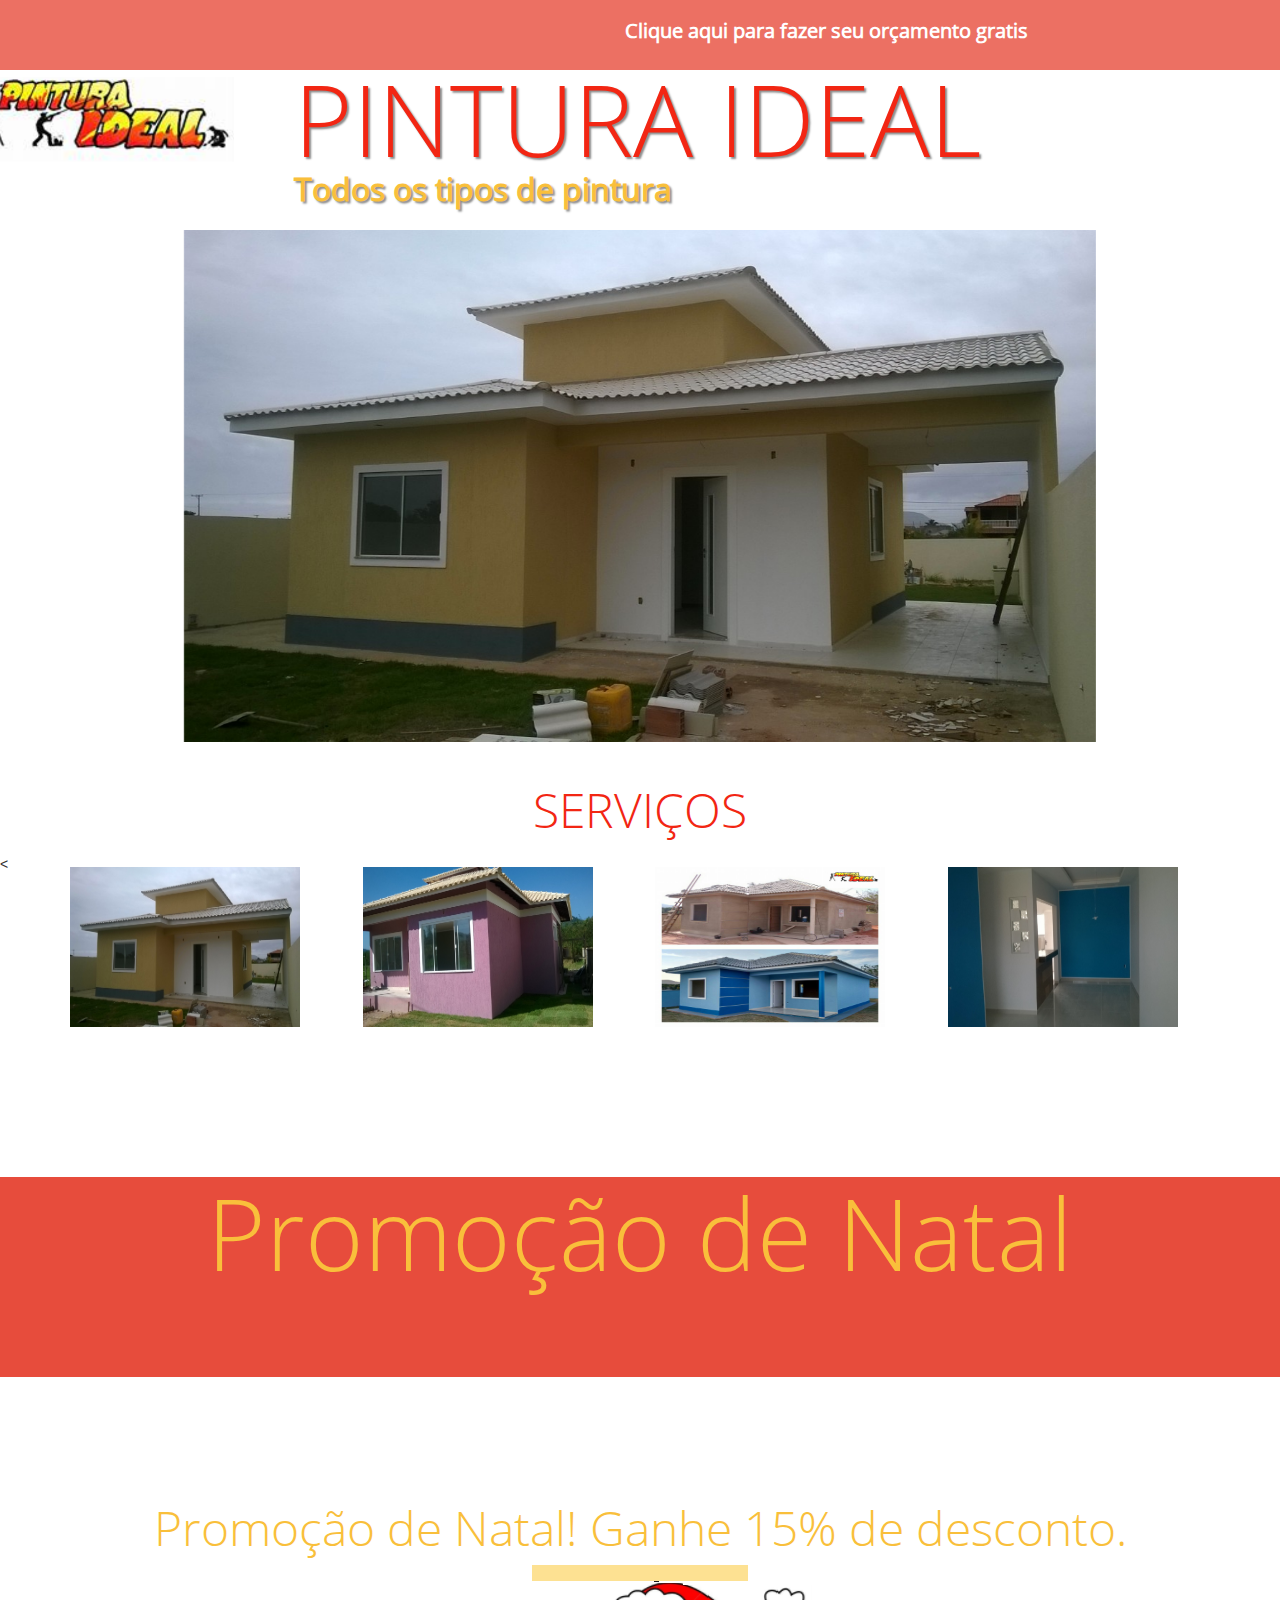
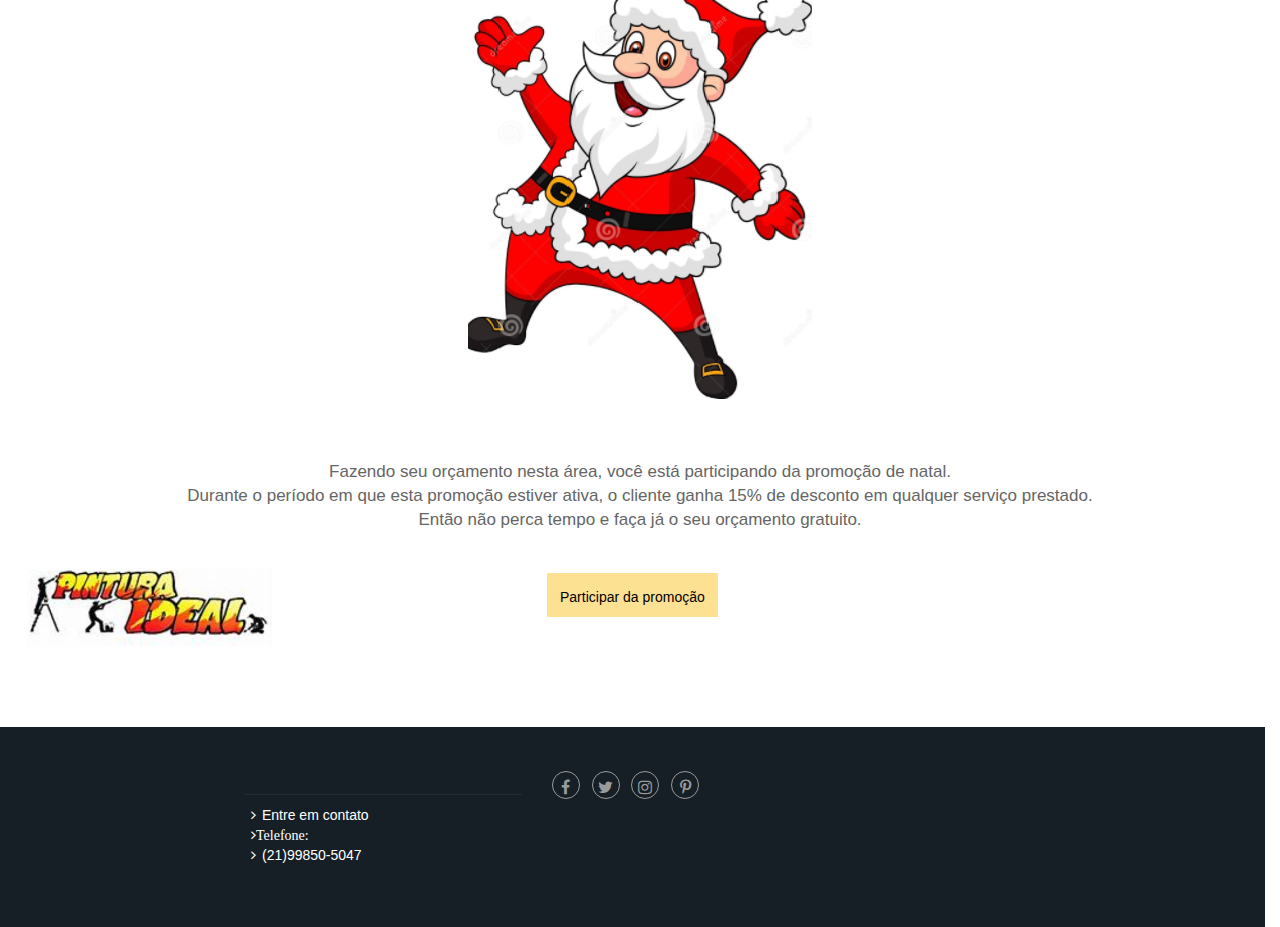
==== index.html @ 50167acb "primeiro commit" ====
<!DOCTYPE html>
<html>
	<head>
		<meta charset="utf-8">
		<title>Pintura Ideal</title>
		<link rel="stylesheet" href="lib/bootstrap/css/bootstrap.min.css">
		<link rel="stylesheet" href="https://maxcdn.bootstrapcdn.com/font-awesome/4.5.0/css/font-awesome.min.css">
		<link rel="stylesheet" href="css/orlando.css">
		

	</head>
	<body>

		<header>
			
			<div class="container">
				<img id="logotipo" src="img\logo.png" alt="Logotipo">
			</div>

			

			<div class="container">
				
				<div class="row">
					
					<nav id="menu" class="pull-right">
						<ul>
							<li><a href="#"></a></li>
							<li><a href="#">Clique aqui para fazer seu orçamento gratis</a></li>
							<li><a href="#"></a></li>
							<!--<li class="search">
								<div class="input-group">
							      <input type="search" placeholder="pesquisa">
							      <span class="input-group-btn">
							        <button type="button"><i class="fa fa-search"></i></button>
							      </span>
							    </div><!-- /input-group -->
							</li>
						</ul>
					</nav>

				</div>

			</div>			

		</header>

		<section>
			
			<div id="banner">
				
				<h1>PINTURA IDEAL<small>Todos os tipos de pintura</small></h1><br>


			<div id="ajustecarroseu" id="myCarousel" class="carousel slide container" data-ride="carousel">
    
   

    
    <div id="ajustecar ousel" class="carousel-inner" role="listbox">
      <div class="item active">
        <img src="img\casa palha.jpg" id="pintura" alt="Best Cars" width="1000" height="1800">
      </div>

      <div class="item">
        <img src="img\casa roxa.jpg" alt="Evergreen" width="2800" height="1800">
      </div>
      
       <div class="item">
        <img src="img\interiorjapa.jpg" alt="Fabulous" width="2800" height="1800">
      </div>
     
      
   
     
    </div>

    
    
  </div>
     
    </div>
            	<
			<div id="news" class="container">
				
				<div class="row text-center">
					<h2>Serviços</h2>
						
				</div>				

				<div class="row thumbnails">
					<div class="col-md-3">
						
						<a href="img\casa palha.jpg "><img id="imgselec" src="img/casa palha.jpg" alt="Noticia">
						<h3></h3></a>
						

					</div>
					<div class="col-md-3">
						
						<a href="img/casa roxa.jpg"><img id="imgselec" src="img/casa roxa.jpg" alt="Noticia">
						<h3></h3></a>
						

					</div>
					<div class="col-md-3">
						
						<a href="img/pintura.jpg"><img id="imgselec" src="img/pintura.jpg" alt="Noticia">
						<h3></h3></a>
						

					</div>
					<div class="col-md-3">
						
						<a href="img/interiorjapa.jpg"><img id="imgselec" src="img/interiorjapa.jpg" alt="Noticia">
						<h3></h3></a>
						

					</div>
				</div>

			</div>

			<div id="estatisticas">
				
					<h1 id="promoção">Promoção de Natal</h1>
						
				
			
					</div>
				</div>

			</div>

			<div id="call-to-action">
				
				<div class="container">

					<div class="row text-center">
						<h2>Promoção de Natal! Ganhe 15% de desconto.</h2>
						<hr>	
					</div>
					<span><img src="img\papainoel.png"></span>

					<div class="row">
						
						<p>Fazendo seu orçamento nesta área, você está participando da promoção de natal.<br>
						 Durante o período em que esta promoção estiver ativa, o cliente ganha 15% de desconto em qualquer serviço prestado. <br>
						Então não perca tempo e faça já o seu orçamento gratuito.</p>

					</div>
					
					<div class="text-center">
						<div class="row row-max-400">
							
							
							<div class="col-xs-6" id="botpromo">
								<a href="#" class="btn btn-amarelo">Participar da promoção</a>
							</div>

						</div>
					</div>

				</div>

			</div>

		</section>

		<footer>
			
			<div class="row row-cinza-claro">
				
				<div class="container">
					
					<div class="row">
						
						<div class="col-md-2 text-center">
							
							<img id="logobaixo" class="logotipo" src="img\logo.png">

						</div>
						<div class="col-md-10">
							
							<div class="row row-cols">
								
								<div class="col-md-4 col-links">
									
									<h4></h4>

									<ul class="list-unstyled" id="listacontato">
										<li><i class="fa fa-angle-right"></i>Entre em contato</li>
										<li><i class="fa fa-angle-right">Telefone:</i></li>
										<li><i class="fa fa-angle-right"></i>(21)99850-5047</li>
									</ul>

								</div>
								<div class="col-md-4 col-get-in-touch">
									
									
									<ul class="list-unstyled list-socials">
										<li>
											<a href="#" target="_blank"><i class="fa fa-facebook"></i></a>

										</li>
										<li>
											<a href="#" target="_blank"><i class="fa fa-twitter"></i></a>
										</li>
										<li>
											<a href="#" target="_blank"><i class="fa fa-instagram"></i></a>
										</li>
										<li>
											<a href="#" target="_blank"><i class="fa fa-pinterest-p"></i></a>
										</li>
									</ul>

								</div>
							</div>

						</div>

					</div>

				</div>

			</div>

			

		</footer>

		<script src="lib/jquery/jquery.min.js"></script>
		<script src="lib/bootstrap/js/bootstrap.min.js"></script>

	</body>
</html>
---- css/orlando.css ----
@font-face {
	font-family: 'OpenSans';
	src: url("../fonts/Open_Sans/OpenSans-Regular.ttf");
	font-size: 1em;
}
@font-face {
	font-family: 'OpenSans-Light';
	src: url("../fonts/Open_Sans/OpenSans-Light.ttf");
	font-size: 1em;
}
header {
	width: 100%;
	height: 150px;
	background-color: rgba(231, 76, 60, .8);
	z-index: 2;
    position: relative;
    top: -80px;
}
header .container {
	position: relative;
}
header .hea der -black {
	background-color: #F89406;
	height: 41px;
}
header .header-black li {
	background-image: url("../img/c lubs.png");
	background-repeat: no-repeat;
	display: inline-block;
	margin: 4px;
}
header .header-black li a {
	width: 32px;
	height: 32px;
	display: block;
}
header #logotipo {
	position: absolute;
	top: 151px;
	left: -90px;
    height: 91px;
}
#logobaixo {
	    position: absolute;
    top: -192px;
    left: -17px;
    width: 249px;
}
#menu {
	margin: 12px 0;

}
#menu li {
	display: inline-block;
	font-family: "OpenSans";
	    position: relative;
    top: 85px;
    left: -118px;x
}
#menu li.search {
	width: 182px;
}
#menu li.search input {
	background-color: #5C2D90;
	color: #fff;
	border: none;
	height: 30px;
	line-height: 30px;
	padding-left: 8px;
}
#menu li.search ::-webkit-input-placeholder {
	color: #fff;	
}
#menu li.search button {
	background: none;
	border: none;
	position: absolute;
    right: 3px;
    top: 7px;
}
#menu li.search button i {
	font-size: 14px;
	color: rgba(255, 255, 255, .5);
}
#menu li a {
	color: #FFF;
	font-size: 20px;
	padding: 10px 25px;
	font-weight: bold;
}
#menu li.search .input-group {
	top: 8px;
}

#banner h1 {
	color: #F22613;
	top: -107px;
	position: relative;
	font-size: 100px;
	text-shadow:2px 2px 2px rgba(0, 0, 0, .45);
	font-family: 'OpenSans-Light';
	margin-left: 294px;
}
#banner h1 small {
	font-size: 32px;
	display: block;
	color: #F9BF3B;
	font-family: 'OpenSans';
	font-weight: bold;
}
#imgselec {
	height: 160px;
	width: 230px;
}
#news {
	position: relative;
    top: -110px;
}
#news h2 {
	color:#F22613;
	font-family: 'OpenSans-Light';
	font-size: 48px;
	text-transform: uppercase;
	text-align: center;
}
#msmcli {
	text-shadow:2px 2px 2px rgba(0, 0, 0, .45);
    position: relative;
    top: -157px;
    color:#5E2799;
	font-family: 'OpenSans-Light';
	text-align: right;
	font-size: 14px;


}
#msmcli2 {
	text-shadow:2px 2px 2px rgba(0, 0, 0, .45);
    position: relative;
    top: -157px;
    color:#5E2799;
	font-family: 'OpenSans-Light';
	font-size: 14px;


}
#news hr {
	border:#FDE192 solid 8px;
	width: 200px;
	margin: 0 auto;
}
#news .thumbnails {
	margin-top: 20px;
}
#news .thumbnails h3 {
	color: #F22613;
	font-size: 18px;
	font-family: 'OpenSans';
	font-weight: bold;
	margin-bottom: 0;
}
#news .thumbnails time {
	color:#A7A7A7;
	font-size: 18px;
	font-family: 'OpenSans';
}
#estatisticas {
	background-color: #E74C3C;
	width: 100%;
	height: 200px;
	text-align: center;
}
#estatisticas p {
	color: #E74C3C;
	text-transform: uppercase;
	font-family: 'OpenSans-Light';
	font-size: 64px;
	margin-top: 36px;
}
#estatisticas p small {
	color: #fff;
	font-size: 24px;
	display: block;
}
#call-to-action {
	text-align: center;
	margin-top: 105px;
}
#call-to-action h2 {
	color:#F9BF3B;
	font-family: 'OpenSans-Light';
	font-size: 48px;
	text-align: center;
}
#call-to-action hr {
	border:#FDE192 solid 8px;
	width: 200px;
	margin: 0 auto;
}
#call-to-action p {
	margin-top: 60px;
	margin-bottom: 40px;
	color: #656565;
	font-size: 17px;
}
#call-to-action .btn {
	min-width: 164px;
    height: 44px;
    line-height: 34px;
    border-radius: 0;
}
#call-to-action .btn-roxo {
    color: #fff;
    background-color: #5E299A;
    border-color: #5E299A;
}
#call-to-action .btn-amarelo {
    color: #000;
    background-color: #FDE192;
    border-color: #FDE192;
}
#call-to-action .row-max-400 {
	margin: 0 auto;
	max-width: 400px;
}
#botpromo {
	    left: 92px;
}
footer {
	margin-top: 110px;
}
footer .row {
	width: 100%;
}
footer .row p {
	line-height: 55px;
	margin-bottom: 0;
}
footer .row-cinza-claro {
	height: 200px;
	background-color: #171F26;
}
footer .row-cinza-escuro {
	height: 60px;
	background-color: #11171D;
	border-top: #242D37 1px solid;
}
footer .pull-left {
	font-family: 'OpenSans';
	font-size: 14px;
	color: #666;
}
footer .text-roxo {
	color: #623291;
	font-family: 'OpenSans';
	font-weight: bold;
	font-size: 14px;
}
footer .logotipo {
	margin-top: 28px;
}
footer .col-popular-post,
footer .col-links,
footer .col-get-in-touch {
	margin-top: 40px;
}
footer .row-cols h4 {
	font-family: 'OpenSans';
	font-size: 16px;
	color: #FFF;
	padding-bottom: 17px;
	border-bottom: #242D37 1px solid;
}
footer .row-cols h5 {
	color: #666;
	font-family: Arial;
	font-size: 14px;
	margin-bottom: 0;
}
footer .row-cols time {
	color: #FDE092;
	font-family: Arial;
	font-size: 14px;
}
footer .col-links a {
	color: #FFF;
	font-family: Arial;
	font-size: 14px;
}
footer .col-links .fa {
	margin: 0 6px;
}
footer .col-get-in-touch address {
	color:#666;
	font-family: Arial;
	font-size: 14px;
	margin-bottom: 6px;
}
footer .col-get-in-touch address span {
	display: inline-block;
}
footer .col-get-in-touch address i {
	position: relative;
	top: -14px;
}
footer .col-get-in-touch i {
	color: #9B9B9B;
	font-size: 20px;
	margin: 0 6px;

}
footer .col-get-in-touch a {
	color: #666;
}
footer .col-get-in-touch p {
	line-height: 20px;
}
footer .list-socials {
	margin-top: 4px;
}
footer .list-socials li {
	display: inline-block;
	margin-right: 8px;
}
footer .list-socials a {
	display: block;
	border: #9B9B9B 1px solid;
	width: 28px;
	height: 28px;
	line-height: 28px;
	border-radius: 14px;
	text-align: center;
}
footer .list-socials i {
	font-size: 16px;
	margin: 7px auto;
}
.carousel-inner > .item > img,
  .carousel-inner > .item > a > img {
      width: 80%;
      margin: auto;
  }
  .carousel-inner {
    position: relative;
    width: 100%;
    overflow: hidden;

}

#ajustecarroseu{
	    position: relative;
    top: -112px;
}
#promoção {
	font-size: 100px;
	color: #F9BF3B;
	font-family: 'OpenSans-Light';

}
#listacontato {
	color: #FFF;
}
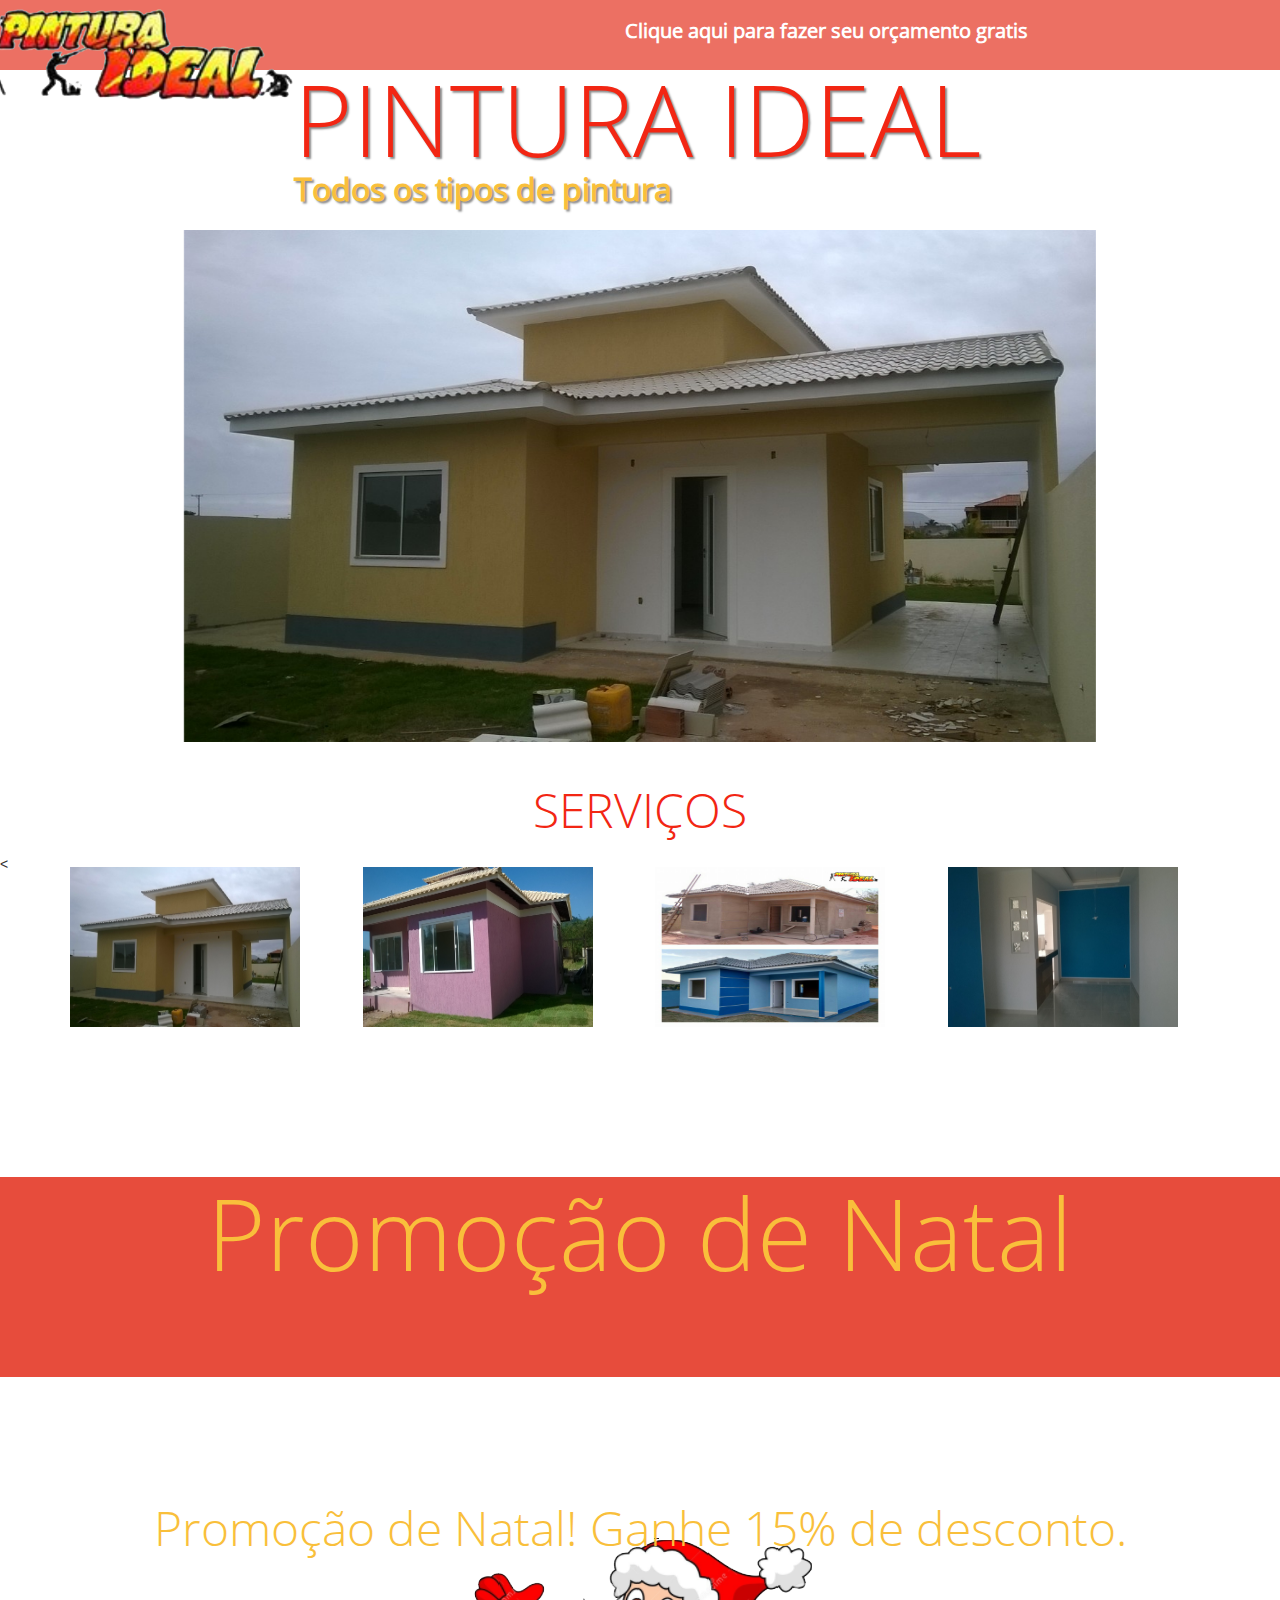
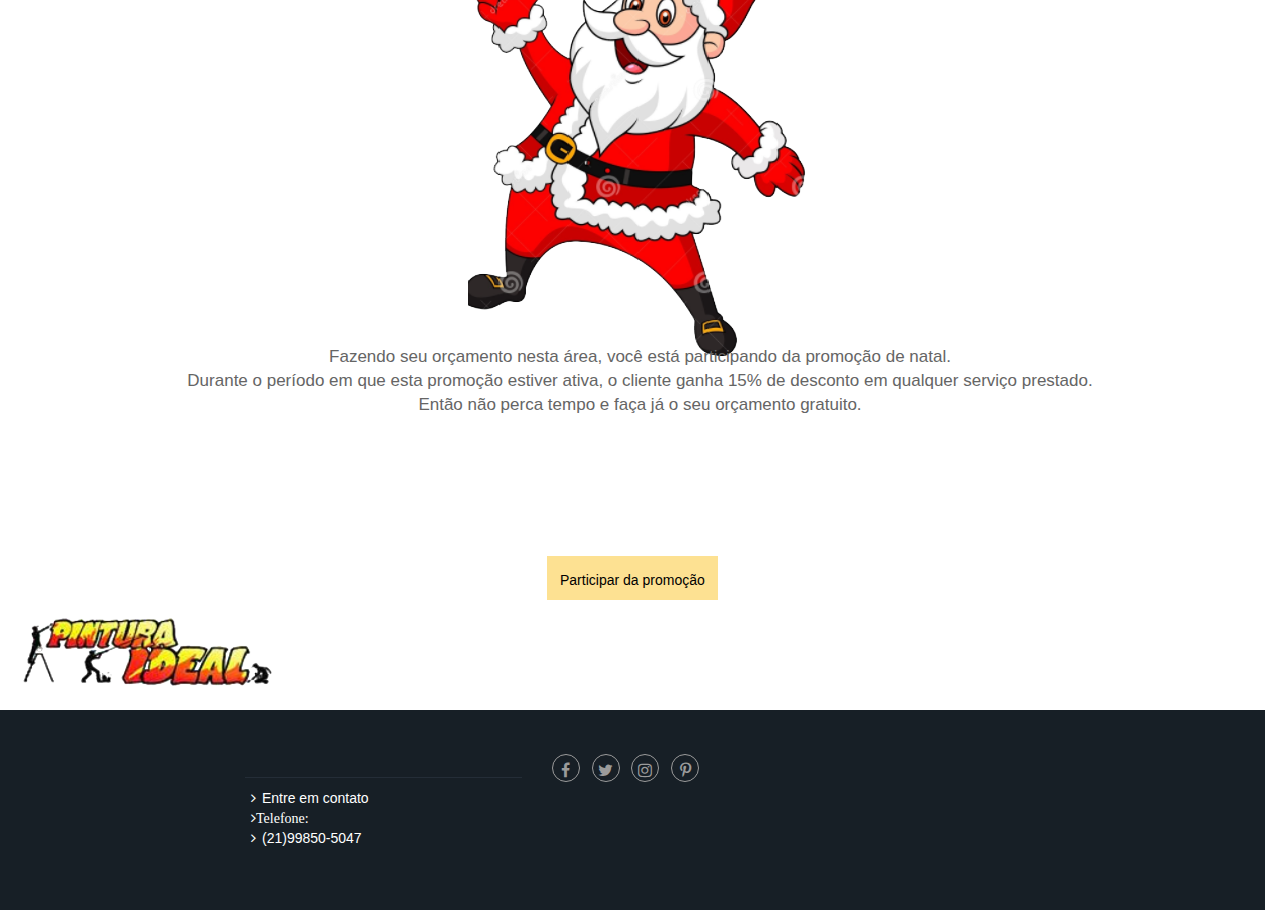
==== commit 842b7681: "add formulario" ====
--- a/index.html
+++ b/index.html
@@ -5,7 +5,7 @@
 		<title>Pintura Ideal</title>
 		<link rel="stylesheet" href="lib/bootstrap/css/bootstrap.min.css">
 		<link rel="stylesheet" href="https://maxcdn.bootstrapcdn.com/font-awesome/4.5.0/css/font-awesome.min.css">
-		<link rel="stylesheet" href="css/orlando.css">
+		<link rel="stylesheet" href="css/pintura.css">
 		
 
 	</head>
@@ -14,7 +14,7 @@
 		<header>
 			
 			<div class="container">
-				<img id="logotipo" src="img\logo.png" alt="Logotipo">
+				<img id="logotipo" src="img\logotipo.png" alt="Logotipo">
 			</div>
 
 			
@@ -26,7 +26,7 @@
 					<nav id="menu" class="pull-right">
 						<ul>
 							<li><a href="#"></a></li>
-							<li><a href="#">Clique aqui para fazer seu orçamento gratis</a></li>
+							<li><a href="formulario1.html">Clique aqui para fazer seu orçamento gratis</a></li>
 							<li><a href="#"></a></li>
 							<!--<li class="search">
 								<div class="input-group">
@@ -138,11 +138,11 @@
 
 					<div class="row text-center">
 						<h2>Promoção de Natal! Ganhe 15% de desconto.</h2>
-						<hr>	
-					</div>
-					<span><img src="img\papainoel.png"></span>
-
-					<div class="row">
+						<h r>	
+					</div>
+					<span id="papainoel"><img src="img\noel.png"></span>
+
+					<div id="emcima" class="row">
 						
 						<p>Fazendo seu orçamento nesta área, você está participando da promoção de natal.<br>
 						 Durante o período em que esta promoção estiver ativa, o cliente ganha 15% de desconto em qualquer serviço prestado. <br>
@@ -177,7 +177,7 @@
 						
 						<div class="col-md-2 text-center">
 							
-							<img id="logobaixo" class="logotipo" src="img\logo.png">
+							<img id="logobaixo" class="logotipo" src="img\logotipo.png">
 
 						</div>
 						<div class="col-md-10">
--- a/css/pintura.css
+++ b/css/pintura.css
@@ -0,0 +1,384 @@
+@font-face {
+	font-family: 'OpenSans';
+	src: url("../fonts/Open_Sans/OpenSans-Regular.ttf");
+	font-size: 1em;
+}
+@font-face {
+	font-family: 'OpenSans-Light';
+	src: url("../fonts/Open_Sans/OpenSans-Light.ttf");
+	font-size: 1em;
+}
+header {
+	width: 100%;
+	height: 150px;
+	background-color: rgba(231, 76, 60, .8);
+	z-index: 2;
+    position: relative;
+    top: -80px;
+}
+header .container {
+	position: relative;
+}
+header .hea der -black {
+	background-color: #F89406;
+	height: 41px;
+}
+
+header .header-black li a {
+	width: 32px;
+	height: 32px;
+	display: block;
+}
+header #logotipo {
+	position: absolute;
+	top: 89px;
+	left: -90px;
+    height: 91px;
+}
+#logobaixo {
+	    position: absolute;
+    top: -120px;
+    left: -17px;
+    width: 249px;
+}
+#menu {
+	margin: 12px 0;
+
+}
+#menu li {
+	display: inline-block;
+	font-family: "OpenSans";
+	    position: relative;
+    top: 85px;
+    left: -118px;x
+}
+#menu li.search {
+	width: 182px;
+}
+#menu li.search input {
+	background-color: #5C2D90;
+	color: #fff;
+	border: none;
+	height: 30px;
+	line-height: 30px;
+	padding-left: 8px;
+}
+#menu li.search ::-webkit-input-placeholder {
+	color: #fff;	
+}
+#menu li.search button {
+	background: none;
+	border: none;
+	position: absolute;
+    right: 3px;
+    top: 7px;
+}
+#menu li.search button i {
+	font-size: 14px;
+	color: rgba(255, 255, 255, .5);
+}
+#menu li a {
+	color: #FFF;
+	font-size: 20px;
+	padding: 10px 25px;
+	font-weight: bold;
+}
+#menu li.search .input-group {
+	top: 8px;
+}
+
+#banner h1 {
+	color: #F22613;
+	top: -107px;
+	position: relative;
+	font-size: 100px;
+	text-shadow:2px 2px 2px rgba(0, 0, 0, .45);
+	font-family: 'OpenSans-Light';
+	margin-left: 294px;
+}
+#banner h1 small {
+	font-size: 32px;
+	display: block;
+	color: #F9BF3B;
+	font-family: 'OpenSans';
+	font-weight: bold;
+}
+#imgselec {
+	height: 160px;
+	width: 230px;
+}
+#news {
+	position: relative;
+    top: -110px;
+}
+#news h2 {
+	color:#F22613;
+	font-family: 'OpenSans-Light';
+	font-size: 48px;
+	text-transform: uppercase;
+	text-align: center;
+}
+#msmcli {
+	text-shadow:2px 2px 2px rgba(0, 0, 0, .45);
+    position: relative;
+    top: -157px;
+    color:#5E2799;
+	font-family: 'OpenSans-Light';
+	text-align: right;
+	font-size: 14px;
+
+
+}
+#msmcli2 {
+	text-shadow:2px 2px 2px rgba(0, 0, 0, .45);
+    position: relative;
+    top: -157px;
+    color:#5E2799;
+	font-family: 'OpenSans-Light';
+	font-size: 14px;
+
+
+}
+#news hr {
+	border:#FDE192 solid 8px;
+	width: 200px;
+	margin: 0 auto;
+}
+#news .thumbnails {
+	margin-top: 20px;
+}
+#news .thumbnails h3 {
+	color: #F22613;
+	font-size: 18px;
+	font-family: 'OpenSans';
+	font-weight: bold;
+	margin-bottom: 0;
+}
+#news .thumbnails time {
+	color:#A7A7A7;
+	font-size: 18px;
+	font-family: 'OpenSans';
+}
+#estatisticas {
+	background-color: #E74C3C;
+	width: 100%;
+	height: 200px;
+	text-align: center;
+}
+#estatisticas p {
+	color: #E74C3C;
+	text-transform: uppercase;
+	font-family: 'OpenSans-Light';
+	font-size: 64px;
+	margin-top: 36px;
+}
+#estatisticas p small {
+	color: #fff;
+	font-size: 24px;
+	display: block;
+}
+#call-to-action {
+	text-align: center;
+	margin-top: 105px;
+}
+#call-to-action h2 {
+	color:#F9BF3B;
+	font-family: 'OpenSans-Light';
+	font-size: 48px;
+	text-align: center;
+}
+#call-to-action hr {
+	border:#FDE192 solid 8px;
+	width: 200px;
+	margin: 0 auto;
+}
+#call-to-action p {
+	margin-top: 60px;
+	margin-bottom: 40px;
+	color: #656565;
+	font-size: 17px;
+	top: -98px;
+    position: relative;
+}
+#call-to-action .btn {
+	min-width: 164px;
+    height: 44px;
+    line-height: 34px;
+    border-radius: 0;
+}
+#call-to-action .btn-roxo {
+    color: #fff;
+    background-color: #5E299A;
+    border-color: #5E299A;
+}
+#call-to-action .btn-amarelo {
+    color: #000;
+    background-color: #FDE192;
+    border-color: #FDE192;
+}
+#call-to-action .row-max-400 {
+	margin: 0 auto;
+	max-width: 400px;
+}
+#botpromo {
+	    left: 92px;
+}
+footer {
+	margin-top: 110px;
+}
+footer .row {
+	width: 100%;
+}
+footer .row p {
+	line-height: 55px;
+	margin-bottom: 0;
+}
+footer .row-cinza-claro {
+	height: 200px;
+	background-color: #171F26;
+}
+footer .row-cinza-escuro {
+	height: 60px;
+	background-color: #11171D;
+	border-top: #242D37 1px solid;
+}
+footer .pull-left {
+	font-family: 'OpenSans';
+	font-size: 14px;
+	color: #666;
+}
+footer .text-roxo {
+	color: #623291;
+	font-family: 'OpenSans';
+	font-weight: bold;
+	font-size: 14px;
+}
+footer .logotipo {
+	margin-top: 28px;
+}
+footer .col-popular-post,
+footer .col-links,
+footer .col-get-in-touch {
+	margin-top: 40px;
+}
+footer .row-cols h4 {
+	font-family: 'OpenSans';
+	font-size: 16px;
+	color: #FFF;
+	padding-bottom: 17px;
+	border-bottom: #242D37 1px solid;
+}
+footer .row-cols h5 {
+	color: #666;
+	font-family: Arial;
+	font-size: 14px;
+	margin-bottom: 0;
+}
+footer .row-cols time {
+	color: #FDE092;
+	font-family: Arial;
+	font-size: 14px;
+}
+footer .col-links a {
+	color: #FFF;
+	font-family: Arial;
+	font-size: 14px;
+}
+footer .col-links .fa {
+	margin: 0 6px;
+}
+footer .col-get-in-touch address {
+	color:#666;
+	font-family: Arial;
+	font-size: 14px;
+	margin-bottom: 6px;
+}
+footer .col-get-in-touch address span {
+	display: inline-block;
+}
+footer .col-get-in-touch address i {
+	position: relative;
+	top: -14px;
+}
+footer .col-get-in-touch i {
+	color: #9B9B9B;
+	font-size: 20px;
+	margin: 0 6px;
+
+}
+footer .col-get-in-touch a {
+	color: #666;
+}
+footer .col-get-in-touch p {
+	line-height: 20px;
+}
+footer .list-socials {
+	margin-top: 4px;
+}
+footer .list-socials li {
+	display: inline-block;
+	margin-right: 8px;
+}
+footer .list-socials a {
+	display: block;
+	border: #9B9B9B 1px solid;
+	width: 28px;
+	height: 28px;
+	line-height: 28px;
+	border-radius: 14px;
+	text-align: center;
+}
+footer .list-socials i {
+	font-size: 16px;
+	margin: 7px auto;
+}
+.carousel-inner > .item > img,
+  .carousel-inner > .item > a > img {
+      width: 80%;
+      margin: auto;
+  }
+  .carousel-inner {
+    position: relative;
+    width: 100%;
+    overflow: hidden;
+
+}
+
+#ajustecarroseu{
+	    position: relative;
+    top: -112px;
+}
+#promoção {
+	font-size: 100px;
+	color: #F9BF3B;
+	font-family: 'OpenSans-Light';
+
+}
+#listacontato {
+	color: #FFF;
+}
+#papainoel{
+	z-index: -1;
+	top: -27px;
+	position: relative;
+}
+#emcima{
+	z-index: -1;
+}
+                                        <!css do formulario
+                                        
+.logoformulario{
+	 position: relative;
+    width: 52%;
+    z-index: -1;
+    top: -348px;
+    left: 151px;
+}
+.pform {
+	left: 332px;
+    top: 97px;
+    font-family: arial;
+    position: absolute;
+    z-index: 1;
+    font-size: 14px;
+}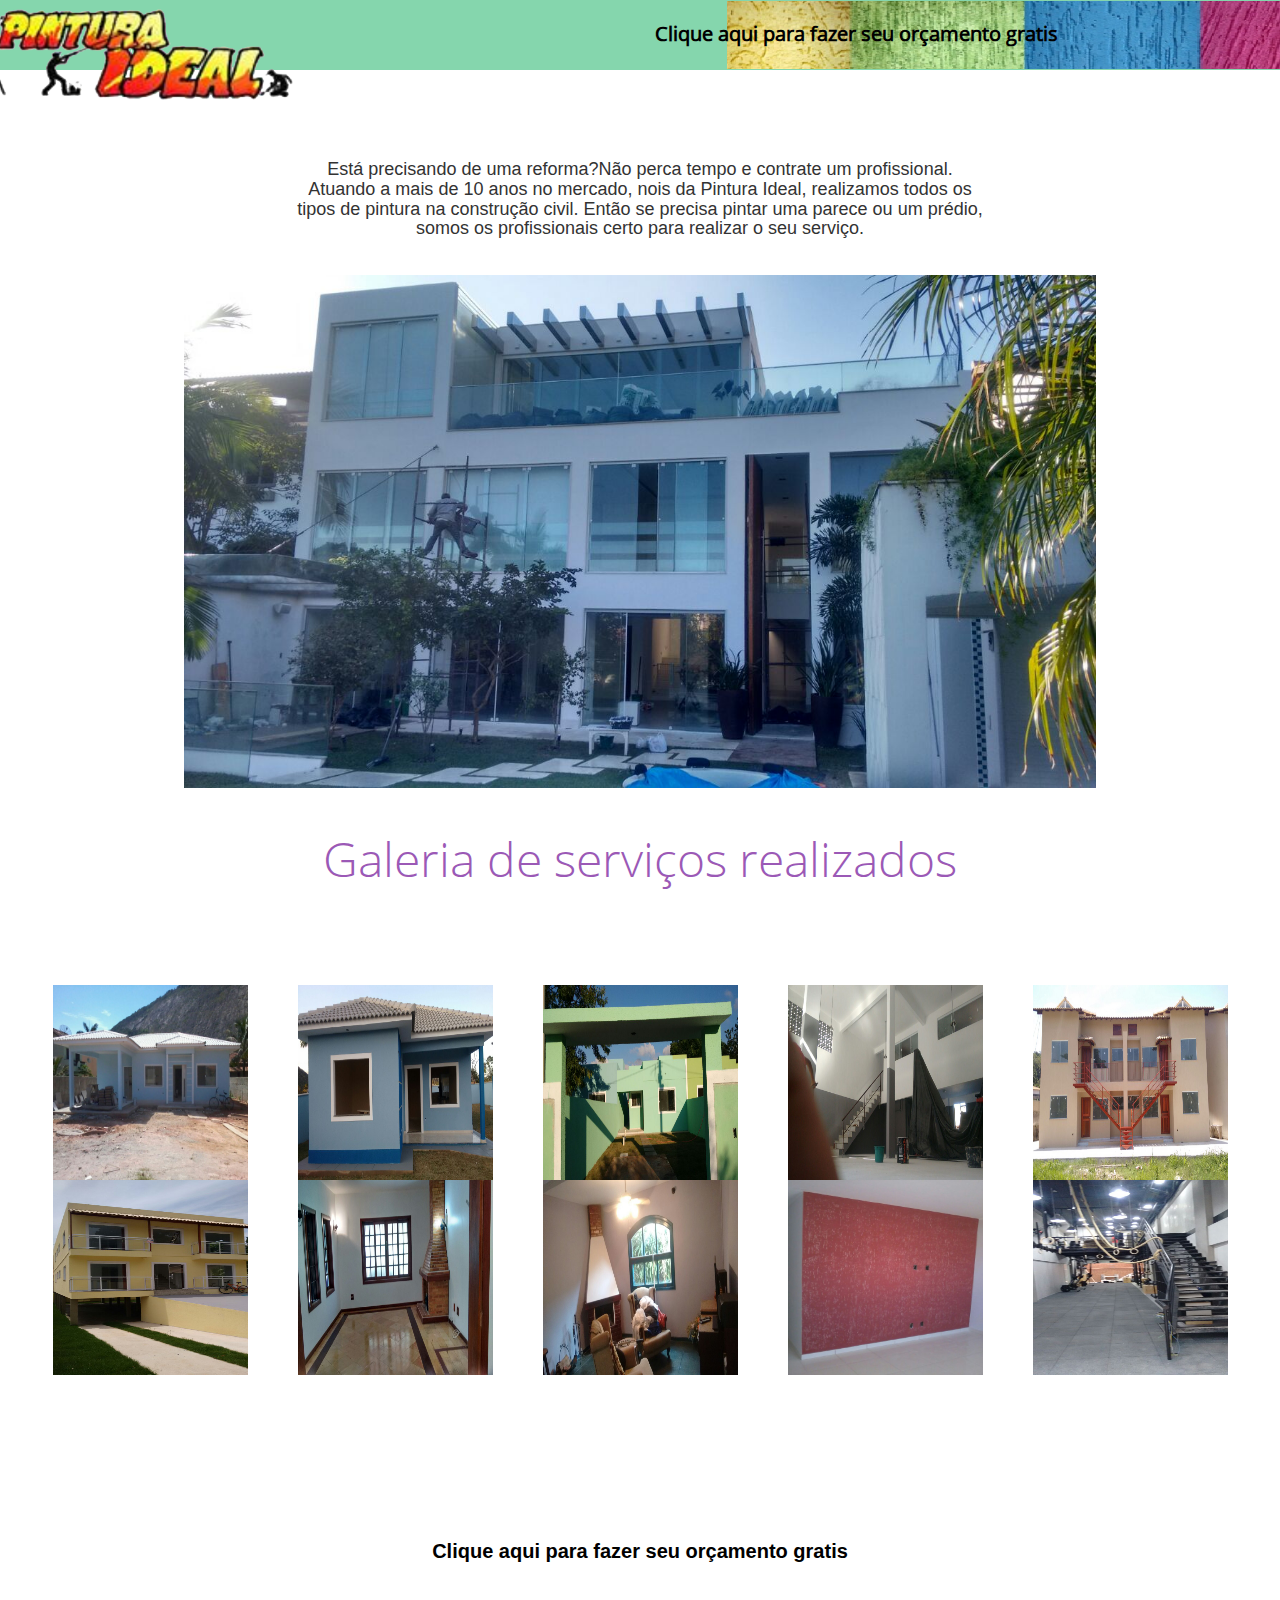
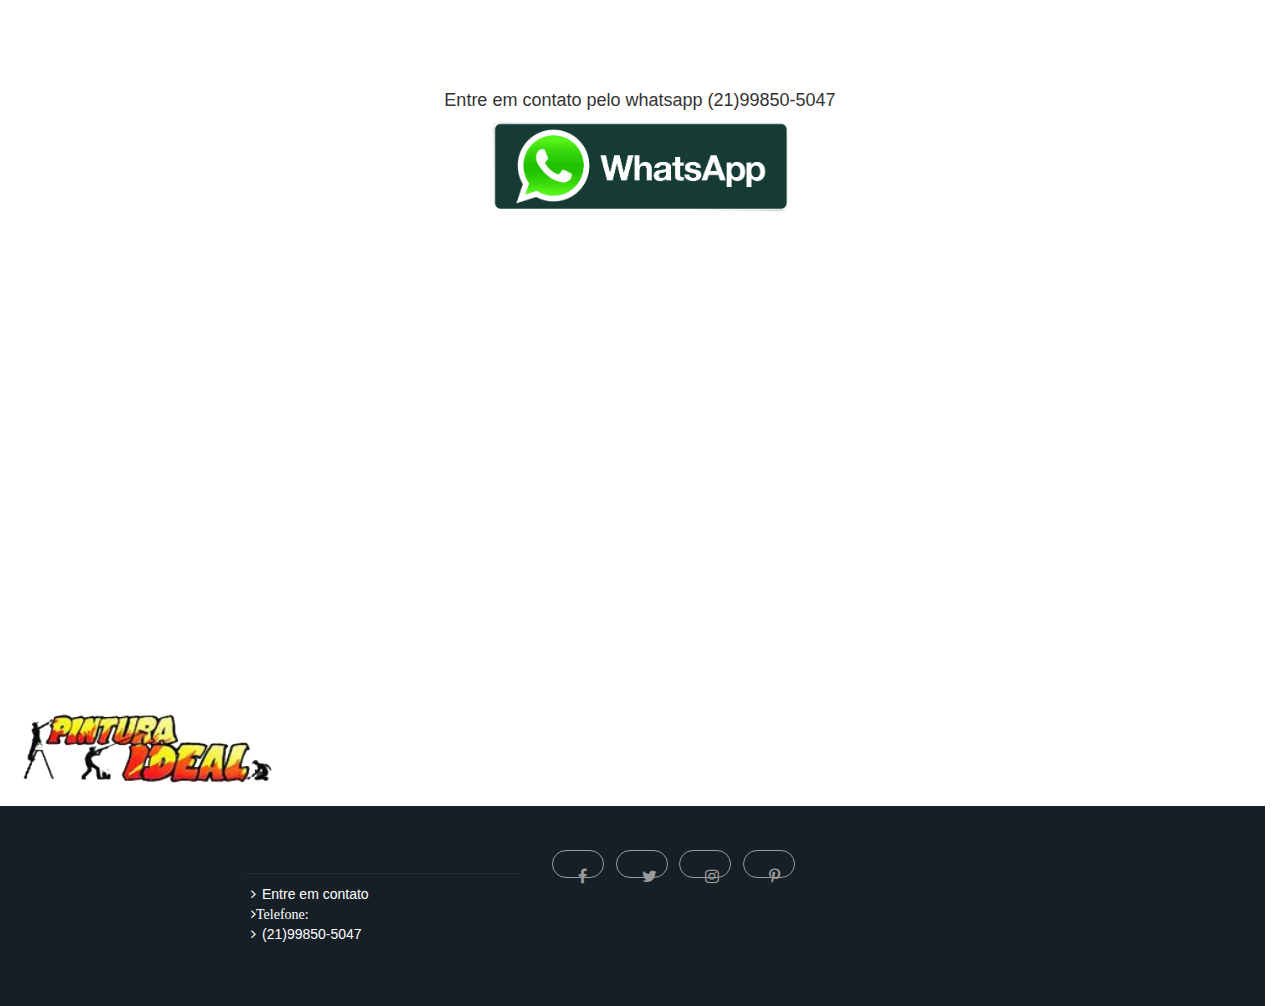
==== commit 4e302590: "limpeza de arquivos" ====
--- a/index.html
+++ b/index.html
@@ -24,6 +24,7 @@
 				<div class="row">
 					
 					<nav id="menu" class="pull-right">
+					<span><img id="faixa" src="img\faixa.png"></span>
 						<ul>
 							<li><a href="#"></a></li>
 							<li><a href="formulario1.html">Clique aqui para fazer seu orçamento gratis</a></li>
@@ -46,12 +47,13 @@
 		</header>
 
 		<section>
-			
-			<div id="banner">
-				
-				<h1>PINTURA IDEAL<small>Todos os tipos de pintura</small></h1><br>
-
-
+			<div>
+				<h4 align="center">Está precisando de uma reforma?Não perca tempo e contrate um profissional.<br>
+				Atuando a mais de 10 anos no mercado, nois da Pintura Ideal, realizamos todos os <br>
+				tipos de pintura na construção civil. Então se precisa pintar uma parece ou um prédio,<br>
+				somos os profissionais certo para realizar o seu serviço.
+				</h4>
+			</div>
 			<div id="ajustecarroseu" id="myCarousel" class="carousel slide container" data-ride="carousel">
     
    
@@ -59,7 +61,7 @@
     
     <div id="ajustecar ousel" class="carousel-inner" role="listbox">
       <div class="item active">
-        <img src="img\casa palha.jpg" id="pintura" alt="Best Cars" width="1000" height="1800">
+        <img src="img2\casa vidro.jfif" id="pintura" alt="Best Cars" width="1000" height="1800">
       </div>
 
       <div class="item">
@@ -78,98 +80,40 @@
     
     
   </div>
-     
-    </div>
-            	<
-			<div id="news" class="container">
-				
-				<div class="row text-center">
-					<h2>Serviços</h2>
-						
-				</div>				
-
-				<div class="row thumbnails">
-					<div class="col-md-3">
-						
-						<a href="img\casa palha.jpg "><img id="imgselec" src="img/casa palha.jpg" alt="Noticia">
-						<h3></h3></a>
-						
-
-					</div>
-					<div class="col-md-3">
-						
-						<a href="img/casa roxa.jpg"><img id="imgselec" src="img/casa roxa.jpg" alt="Noticia">
-						<h3></h3></a>
-						
-
-					</div>
-					<div class="col-md-3">
-						
-						<a href="img/pintura.jpg"><img id="imgselec" src="img/pintura.jpg" alt="Noticia">
-						<h3></h3></a>
-						
-
-					</div>
-					<div class="col-md-3">
-						
-						<a href="img/interiorjapa.jpg"><img id="imgselec" src="img/interiorjapa.jpg" alt="Noticia">
-						<h3></h3></a>
-						
-
-					</div>
-				</div>
-
-			</div>
-
-			<div id="estatisticas">
-				
-					<h1 id="promoção">Promoção de Natal</h1>
-						
-				
-			
-					</div>
-				</div>
-
-			</div>
-
-			<div id="call-to-action">
-				
-				<div class="container">
-
-					<div class="row text-center">
-						<h2>Promoção de Natal! Ganhe 15% de desconto.</h2>
-						<h r>	
-					</div>
-					<span id="papainoel"><img src="img\noel.png"></span>
-
-					<div id="emcima" class="row">
-						
-						<p>Fazendo seu orçamento nesta área, você está participando da promoção de natal.<br>
-						 Durante o período em que esta promoção estiver ativa, o cliente ganha 15% de desconto em qualquer serviço prestado. <br>
-						Então não perca tempo e faça já o seu orçamento gratuito.</p>
-
-					</div>
-					
-					<div class="text-center">
-						<div class="row row-max-400">
-							
-							
-							<div class="col-xs-6" id="botpromo">
-								<a href="#" class="btn btn-amarelo">Participar da promoção</a>
-							</div>
-
-						</div>
-					</div>
-
-				</div>
-
-			</div>
-
+  <div>
+  	<h3 class="galeriah3" ">Galeria de serviços realizados</h3>
+  </div>
+  <div>
+  	<table  align="center" >
+        
+        
+                <tr>
+                        <td><a href="img2\casa azul claro.jfif"><img src="img2\casa azul claro.jfif" class="galeria"></a></td>
+                        <td><a href="img2\casa azul.jfif"><img src="img2\casa azul.jfif" class="galeria"></a></td>
+                        <td><a href="img2\casa verde.jfif"><img src="img2\casa verde.jfif" class="galeria"></a></td>
+                        <td><a href="img2\oficina.jfif"><img src="img2\oficina.jfif" class="galeria"></a></td>
+                        <td><a href="img2\predio marica.jfif"><img src="img2\predio marica.jfif" class="galeria"></a></td>
+                </tr>
+                <tr>
+                        <td><a href="img2\predio spar.jfif"><img src="img2\predio spar.jfif" class="galeria"></a></td>
+                        <td><a href="img2\sala lareira1.jfif"><img src="img2\sala lareira1.jfif" class="galeria"></a></td>
+                        <td><a href="img2\sala seu ricardo.jfif"><img src="img2\sala seu ricardo.jfif" class="galeria"></a></td>
+                        <td><a href="img2\textura vermelha.jfif"><img src="img2\textura vermelha.jfif" class="galeria"></a></td>
+                        <td><a href="img2\academia.jfif"><img src="img2\academia.jfif" class="galeria"></a></td>
+                </tr>
+        
+</table>
+<div>
+	<h3 align="center" class="formlink"><a href="formulario1.html">Clique aqui para fazer seu orçamento gratis</a></h3>
+</div>
+  </div>
+  <div class="contatosap" align="center"><h4>Entre em contato pelo whatsapp
+  		(21)99850-5047</h4><img src="img\whatsapp.png" class="sap"></div>
 		</section>
 
 		<footer>
 			
-			<div class="row row-cinza-claro">
+			<div id="rodapeform" class="row row-cinza-claro">
 				
 				<div class="container">
 					
--- a/css/pintura.css
+++ b/css/pintura.css
@@ -11,7 +11,7 @@
 header {
 	width: 100%;
 	height: 150px;
-	background-color: rgba(231, 76, 60, .8);
+	background-color: rgba(102, 204, 153, .8);
 	z-index: 2;
     position: relative;
     top: -80px;
@@ -49,8 +49,8 @@
 	display: inline-block;
 	font-family: "OpenSans";
 	    position: relative;
-    top: 85px;
-    left: -118px;x
+    top: 20px;
+    left: -77px;x
 }
 #menu li.search {
 	width: 182px;
@@ -78,7 +78,7 @@
 	color: rgba(255, 255, 255, .5);
 }
 #menu li a {
-	color: #FFF;
+	color: black;
 	font-size: 20px;
 	padding: 10px 25px;
 	font-weight: bold;
@@ -106,6 +106,17 @@
 #imgselec {
 	height: 160px;
 	width: 230px;
+
+}
+.galeriah3{
+	
+	color:#9B59B6;
+	font-family: 'OpenSans-Light';
+	font-size: 48px;
+	text-align: center;
+	    top: 51px;
+    position: relative;
+
 }
 #news {
 	position: relative;
@@ -345,8 +356,8 @@
 }
 
 #ajustecarroseu{
-	    position: relative;
-    top: -112px;
+	position: relative;
+    top: 26px;
 }
 #promoção {
 	font-size: 100px;
@@ -375,10 +386,75 @@
     left: 151px;
 }
 .pform {
-	left: 332px;
-    top: 97px;
+	left: 121px;
+    top: 181px;
     font-family: arial;
     position: absolute;
     z-index: 1;
-    font-size: 14px;
-}+    font-size: 19px;
+}
+#rodapeform{
+	position: relative;
+	top: 884px;
+}
+#posição4{
+	position: relative;
+	top: 297px;
+
+}
+#posição3{
+	position: relative;
+	top: 239px;
+
+}
+#posição2{
+	position: relative;
+	top: 203px;
+
+}
+#posição1{
+	position: relative;
+	top: 168px;
+
+}
+#faixa {
+    width: 612px;
+    height: 68px;
+    top: 69px;
+    position: relative;
+    left: 114px;
+}
+td {
+
+	width: 195px;
+	height: 195px;
+}
+table{
+	position: relative;
+    top: 140px;
+    
+}
+.sap{
+	width: 296px;
+}
+.contatosap{
+	position: relative;
+    top: 400px;
+  
+}
+.formlink{
+	position: relative;
+    top: 282px;
+    color: #9B59B6;
+}
+a {
+	color: black;
+	font-size: 20px;
+	padding: 10px 25px;
+	font-weight: bold;
+}
+.galeria {
+
+	width: 195px;
+	height: 195px;
+}
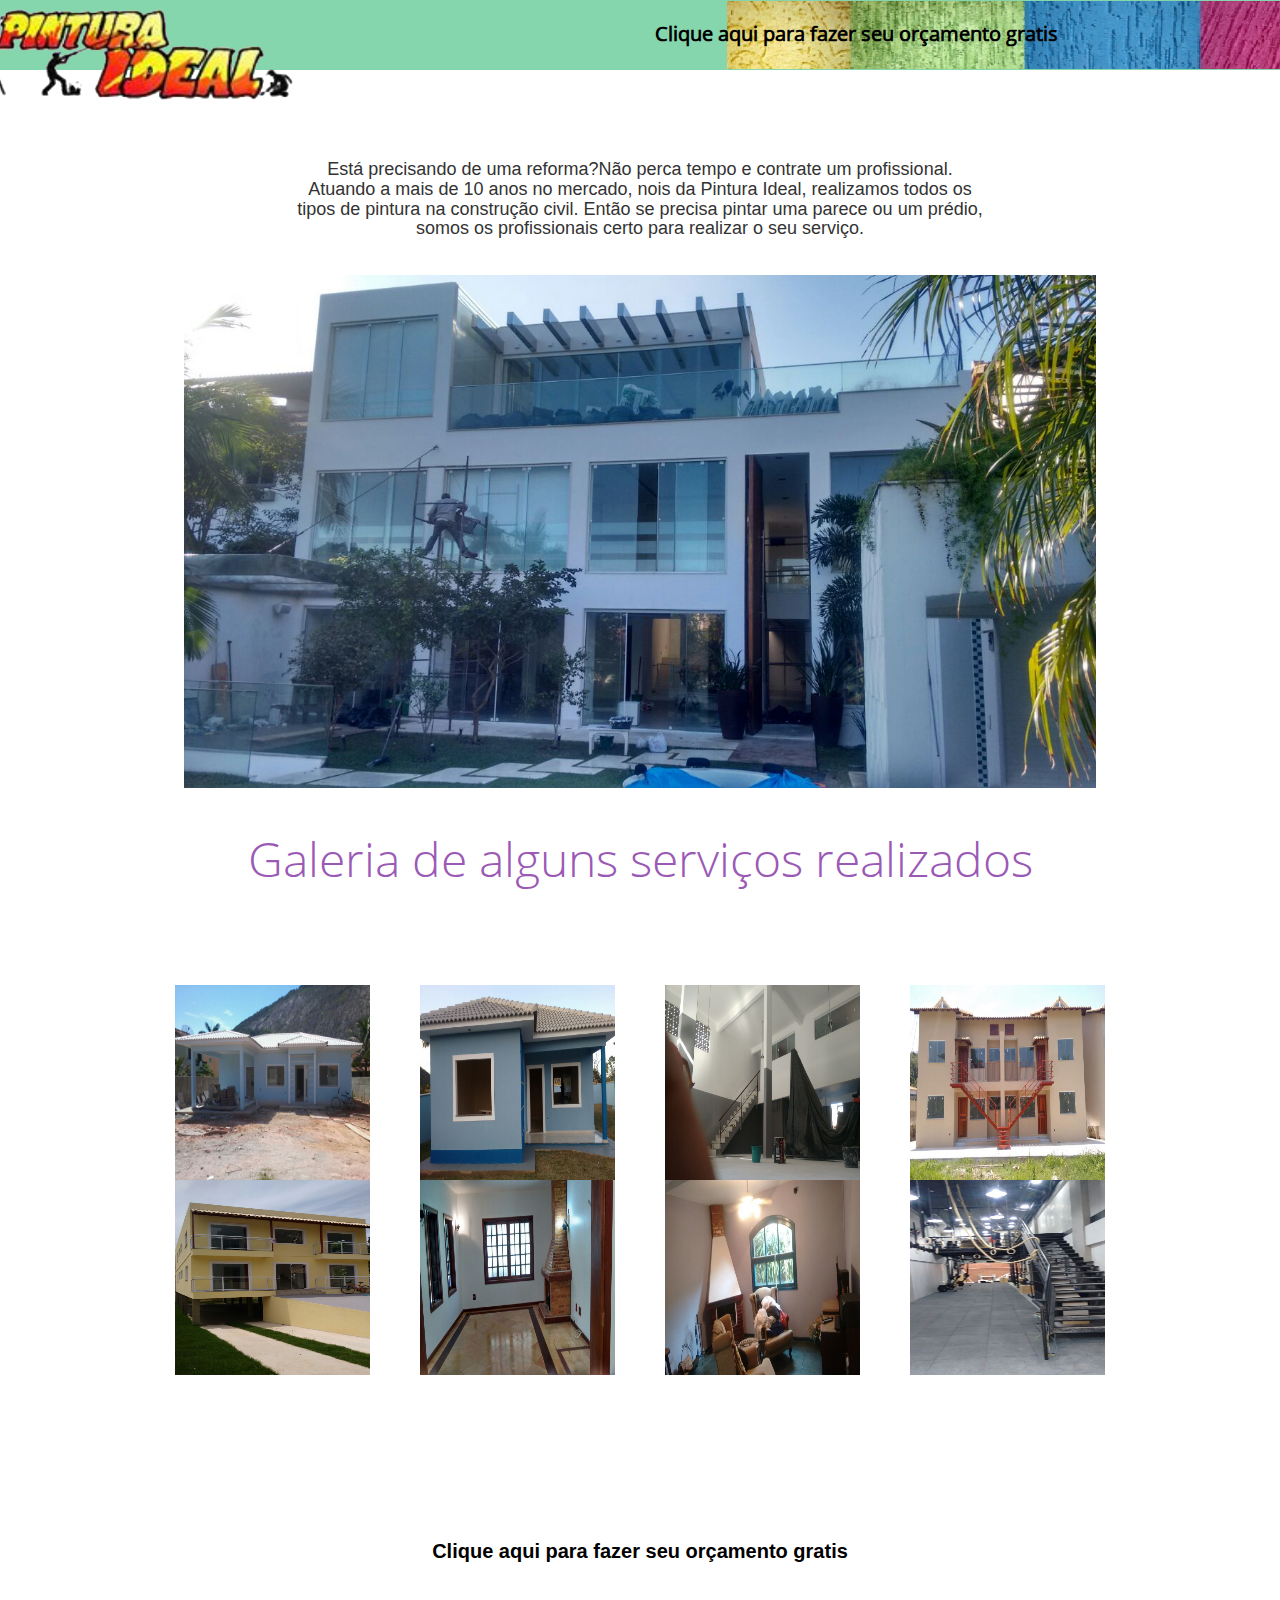
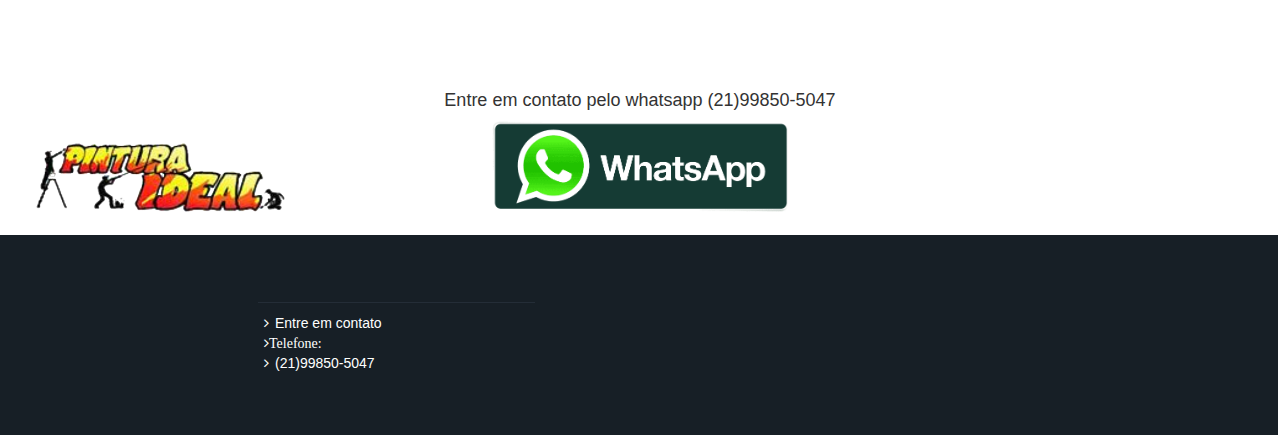
==== commit 63360100: "add favicon" ====
--- a/index.html
+++ b/index.html
@@ -6,7 +6,8 @@
 		<link rel="stylesheet" href="lib/bootstrap/css/bootstrap.min.css">
 		<link rel="stylesheet" href="https://maxcdn.bootstrapcdn.com/font-awesome/4.5.0/css/font-awesome.min.css">
 		<link rel="stylesheet" href="css/pintura.css">
-		
+		<link rel="shortcut icon" href="pincel.ico" />
+ 		<link rel="icon" href="pincel.ico" type="image/x-icon" />
 
 	</head>
 	<body>
@@ -81,25 +82,25 @@
     
   </div>
   <div>
-  	<h3 class="galeriah3" ">Galeria de serviços realizados</h3>
+  	<h3 class="galeriah3" ">Galeria de alguns serviços realizados</h3>
   </div>
   <div>
   	<table  align="center" >
         
         
                 <tr>
-                        <td><a href="img2\casa azul claro.jfif"><img src="img2\casa azul claro.jfif" class="galeria"></a></td>
-                        <td><a href="img2\casa azul.jfif"><img src="img2\casa azul.jfif" class="galeria"></a></td>
-                        <td><a href="img2\casa verde.jfif"><img src="img2\casa verde.jfif" class="galeria"></a></td>
-                        <td><a href="img2\oficina.jfif"><img src="img2\oficina.jfif" class="galeria"></a></td>
-                        <td><a href="img2\predio marica.jfif"><img src="img2\predio marica.jfif" class="galeria"></a></td>
+                        <td><a href="casa azul claro.html"><img src="img2\casa azul claro.jfif" class="galeria"></a></td>
+                        <td><a href="casa azul.html"><img src="img2\casa azul.jfif" class="galeria"></a></td>
+                        
+                        <td><a href="oficina.html"><img src="img2\oficina.jfif" class="galeria"></a></td>
+                        <td><a href="predio marica.html"><img src="img2\predio marica.jfif" class="galeria"></a></td>
                 </tr>
                 <tr>
-                        <td><a href="img2\predio spar.jfif"><img src="img2\predio spar.jfif" class="galeria"></a></td>
-                        <td><a href="img2\sala lareira1.jfif"><img src="img2\sala lareira1.jfif" class="galeria"></a></td>
-                        <td><a href="img2\sala seu ricardo.jfif"><img src="img2\sala seu ricardo.jfif" class="galeria"></a></td>
-                        <td><a href="img2\textura vermelha.jfif"><img src="img2\textura vermelha.jfif" class="galeria"></a></td>
-                        <td><a href="img2\academia.jfif"><img src="img2\academia.jfif" class="galeria"></a></td>
+                        <td><a href="predio spar.html"><img src="img2\predio spar.jfif" class="galeria"></a></td>
+                        <td><a href="sala lareira1.html"><img src="img2\sala lareira1.jfif" class="galeria"></a></td>
+                        <td><a href="sala seu ricardo.html"><img src="img2\sala seu ricardo.jfif" class="galeria"></a></td>
+                        
+                        <td><a href="academia.html"><img src="img2\academia.jfif" class="galeria"></a></td>
                 </tr>
         
 </table>
@@ -139,7 +140,7 @@
 									</ul>
 
 								</div>
-								<div class="col-md-4 col-get-in-touch">
+								<!--<div class="col-md-4 col-get-in-touch">
 									
 									
 									<ul class="list-unstyled list-socials">
@@ -158,7 +159,7 @@
 										</li>
 									</ul>
 
-								</div>
+								</div>-->
 							</div>
 
 						</div>
--- a/css/pintura.css
+++ b/css/pintura.css
@@ -395,7 +395,8 @@
 }
 #rodapeform{
 	position: relative;
-	top: 884px;
+	top: 313px;
+	left: 13px;
 }
 #posição4{
 	position: relative;
@@ -458,3 +459,7 @@
 	width: 195px;
 	height: 195px;
 }
+.imgdeitado{
+	width: 100%;
+}
+
